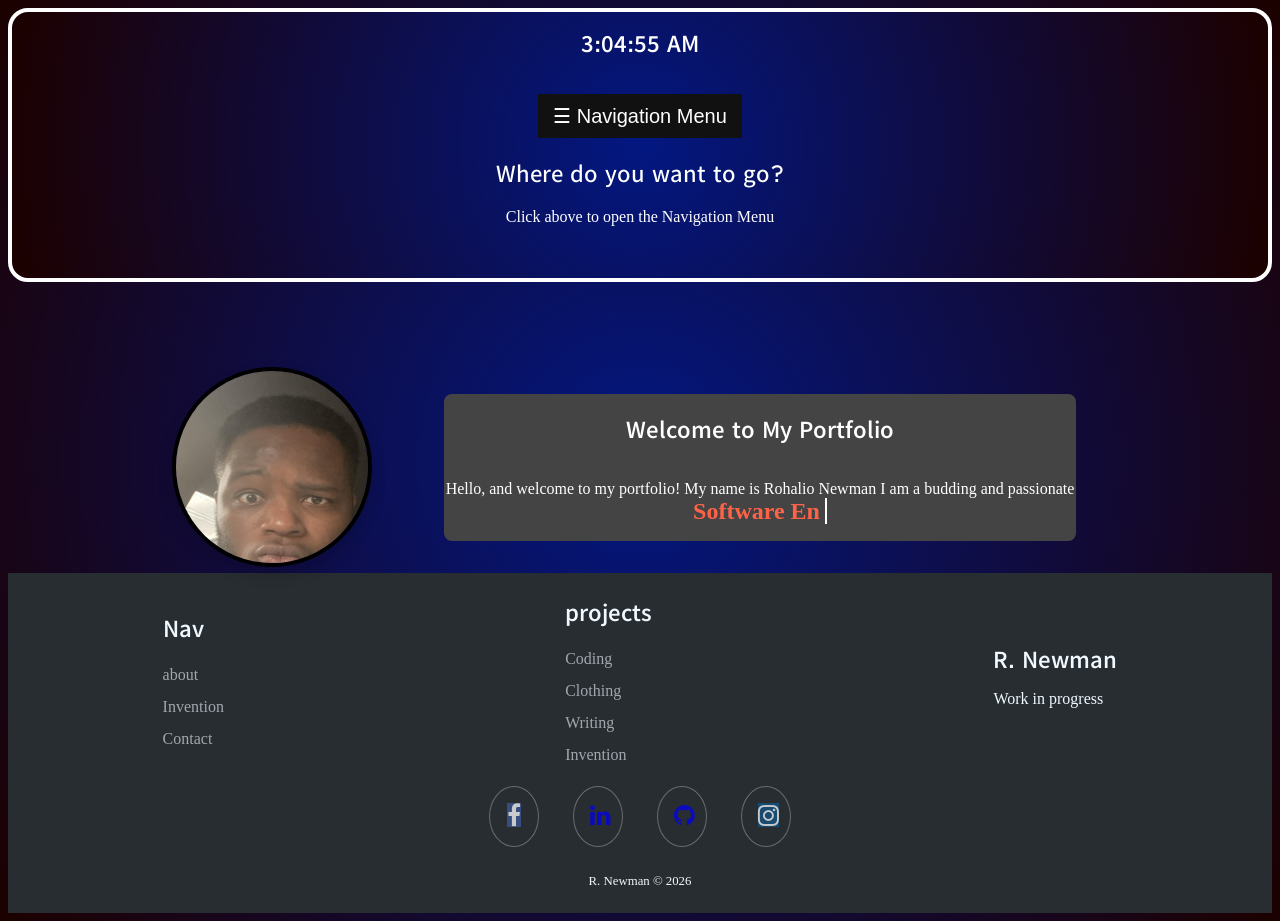
==== index.html @ ec1507cc "changed the home page back to the index from deployment, fixed nav issue on the cloting page" ====
<!DOCTYPE html>
<html lang="en">

<head>
    <meta charset="UTF-8">
    <meta name="viewport" content="width=device-width, initial-scale=1.0">
    <title>Portfolio</title>
    <style>
        @import url('https://fonts.googleapis.com/css2?family=Kedebideri&family=Londrina+Solid:wght@100;300;400;900&display=swap');
    </style>
    <link rel="stylesheet" href="https://cdnjs.cloudflare.com/ajax/libs/font-awesome/4.7.0/css/font-awesome.min.css">
    <link rel="stylesheet" href="styles.css">
    <script src="script.js" defer></script>
</head>

<body>
    <header>
        <div id="clock"></div>

        <div id="mySidebar" class="sidebar">
            <a href="#" id="closebtn" class="closebtn">&times;</a>
            <a href="about.html">About</a>
            <button class="dropdown-btn">Projects
                <i class="fa fa-caret-down"></i>
            </button>
            <div class="dropdown-container">
                <a href="coding-projects.html">coding</a>
                <a href="clothing-projects.html">clothing</a>
                <a href="writing-projects.html">writing</a>
            </div>
            <a href="invention-pitch-deck.html">Invention</a>
            <a href="contact.html">Contact</a>
        </div>

        <div id="main">
            <button id="openbtn" class="openbtn" onclick="openNav()">&#9776; Navigation Menu</button>
            <h2>Where do you want to go?</h2>
            <p>Click above to open the Navigation Menu</p>
        </div>

    </header>
    <main>

        <section id="home">
            <div class="headshot"><img src="clothing pics/default headshot.png" alt="Rohalio Newman's Headshot"
                    width="200" height="250" style="display: block; margin: 0 auto;"></div>
            <div class="content">
                <h1>Welcome to My Portfolio</h1>
                <p>Hello, and welcome to my portfolio! My name is Rohalio Newman I am a budding and passionate <br><span
                        id="typing-text"></span></p>
            </div>
        </section>
    </main>
    <div class="footer-dark">
        <footer>
            <div class="container">

                <div class="footer-nav">
                    <h3>Nav</h3>
                    <ul>
                        <li><a href="about.html">about</a></li>
                        <li><a href="invention-pitch-deck.html">Invention</a></li>
                        <li><a href="contact.html">Contact</a></li>
                    </ul>
                </div>
                <div class="footer-projects">
                    <h3>projects</h3>
                    <ul>
                        <li><a href="coding-projects.html">Coding</a></li>
                        <li><a href="clothing-projects.html">Clothing</a></li>
                        <li><a href="writing-projects.html">Writing</a></li>
                        <li><a href="invention-pitch-deck.html">Invention</a></li>
                    </ul>
                </div>
                <div class="footer-about">
                    <h3>R. Newman</h3>
                    <p>Work in progress</p>
                </div>
            </div>
            <div class="social">
                <a href="https://www.facebook.com/Rory.Newman19" target="_blank"><i class="fa fa-facebook"></i></a>
                <a href="https://www.linkedin.com/in/rohalionewman" target="_blank"><i class="fa fa-linkedin"></i></a>
                <a href="https://github.com/Metrion1" target="_blank"><i class="fa fa-github"></i></a>
                <a href="https://www.instagram.com/feliciano_luxe/" target="_blank"><i class="fa fa-instagram"></i></a>
            </div>
            <p class="copyright">R. Newman © 2026</p>
        </footer>
    </div>
</body>

</html>
---- styles.css ----
/***********************General Styles***************************/
body {
background: #031780;
background: radial-gradient(circle,rgba(3, 23, 128, 1) 1%, rgba(28, 1, 1, 1) 98%);
}

/*************************Text Styles*****************************/
h1,h2,h3,h4,h5,h6{
  font-family: "Kedebideri", sans-serif;
  font-style: normal;
}

h1 {
  font-weight: 700;
  font-style: bold;
  color: white;
}

h2 {
   font-weight: 600;
   font-style: bold;
}

h3 {
  font-weight: 500;
  font-style: bold;
}

span {
  color: white;
}
span a {
  color: red;
  text-decoration: none;
  hover {
    text-decoration: underline;
    text-decoration-color: white;
  }
}

#clock {
  font-family: "Kedebideri", sans-serif;
  font-style: normal;
  font-weight: 700;
  font-size: 1.5rem;
  color: white;
  text-align: center;
  margin-bottom: 1rem;
}
/**header**/
header {
  background-image: radial-gradient(circle,rgba(3, 23, 128, 1) 1%, rgba(28, 1, 1, 1) 98%);
  color: white;
  border: 4px solid #fff;
  border-radius: 20px;
  padding: 1rem;
  text-align: center;
}

nav ul {
  list-style-type: none;
  margin: 0;
  padding: 0;
  flex-direction: column;
  gap: 1.5rem;
}

nav ul li a {
  color: white;
  text-decoration: none;
  display: block;
  text-align: center;
  padding: 8px 12px;
  font-weight: bold;
}

/*************************Link Styles*****************************/
/*************************home page Styles*****************************/
#home {
  display: flex;
  align-items: center;   /* vertically centers the image beside the text */
  justify-content: center;
  gap: 40px;             /* space between image and text block */
  margin-top: 80px;      /* moves the whole section downward */
}
.headshot {
position: center;
width: 12rem;
height: 12rem;
border-radius: 50%; /* Makes the container a perfect circle */
overflow: hidden;    /* Clips the image edges */
border: 4px solid black; /* Adds a bubble-like border outline */
box-shadow: 0 8px 16px rgba(0,0,0,0.15); /* Adds a 3D depth effect */
}

#typing-text {
  color: #ff6347; /* Tomato color for the typing text */
  font-weight: bold;
  font-size: 1.5rem;
  border-right: 2px solid white; /* Simulates a cursor */
  padding-right: 5px;
  animation: blink-caret 0.75s step-end infinite; /* Blinking effect for the cursor */
}
/*****************************Clothing Project Styles*****************************/

.clothing-content {
    border-radius: 8px;
    background-color: #444;
    display: flex;
    justify-content: space-around;
    flex-direction: column;
    text-align: center;
    color: white;
    padding: auto;
    margin: 2rem 2rem;
    width: fit-content;
  }
.clothing-pics {
  display: grid;
  /* Creates auto-fitting columns that are at least 250px wide */
  grid-template-columns: repeat(auto-fit, minmax(15rem, 0fr));
  gap: 1rem 1rem; /* Adds space between the images */
  
}
.clothing-pics img {
  width: 9rem;        /* Sets a unified width */
  height: 14rem;       /* Sets a unified height */
  object-fit: cover;   /* Crops the image cleanly to prevent distortion */
  border-radius: 8rem;
}
/*************************Nav Styles*****************************/
/* The sidebar menu */
.sidebar {
  height: 100%; /* 100% Full-height */
  width: 0; /* 0 width - change this with JavaScript */
  position: fixed; /* Stay in place */
  z-index: 1; /* Stay on top */
  top: 0;
  left: 0;
  background-color: #111; /* Black*/
  overflow-x: hidden; /* Disable horizontal scroll */
  padding-top: 60px; /* Place content 60px from the top */
  transition: 0.5s; /* 0.5 second transition effect to slide in the sidebar */
}

.sidenav a, .dropdown-btn {
  padding: 6px 8px 6px 16px;
  text-decoration: none;
  font-size: 20px;
  color: #818181;
  display: block;
  border: none;
  background: none;
  width:100%;
  text-align: Center;
  cursor: pointer;
  outline: none;
}

/* The sidebar links */
.sidebar a {
  padding: 8px 8px 8px 32px;
  font-size: 25px;
  color: #818181;
  display: block;
  transition: 0.3s;
}

/* When you mouse over the navigation links, change their color */
.sidebar a:hover {
  color: #f1f1f1;
}

/* Position and style the close button (top right corner) */
.sidebar .closebtn {
  position: absolute;
  top: 0;
  right: 25px;
  font-size: 36px;
  margin-left: 50px;
}

/* The button used to open the sidebar */
.openbtn {
  font-size: 20px;
  cursor: pointer;
  background-color: #111;
  color: white;
  padding: 10px 15px;
  border: none;
}

.openbtn:hover {
  background-color: #444;
}

#main {
  transition: margin-left .5s; /* If you want a transition effect */
  padding: 20px;
}



/*************************footer styles*****************************/
footer .container {
display: flex;
  flex-wrap: wrap;
  justify-content: space-around;
  align-items: center;
  flex-direction: row;
  gap: 2rem;
}

.footer-dark {
flex-direction: row;
  padding: 1.5rem 0;
  color: #f0f9ff;
  background-color: #282d32;
}

.footer-dark h3 {
margin-top: 0;
  margin-bottom: .8rem;
  font-weight: bold;
  font-size: 1.5rem;
}

.footer-dark ul {
  padding: 0rem;
  list-style: none;
  line-height: 2rem;
  font-size: 1rem;
  margin-bottom: 0rem;
}

.footer-dark ul a {
  color:inherit;
  text-decoration:none;
  opacity:0.6;
}

.footer-dark ul a:hover {
  opacity:0.8;
}



.footer-dark .item.text {
  margin-bottom:2rem;
}



.footer-dark .item.text p {
  opacity:0.6;
  margin-bottom:0;
}

footer .social {
  text-align:center;
  padding: 1rem;
}

footer .social > a {
  font-size: 1.5rem;
  border-radius:50%;
  box-shadow:0 0 0 1px grey;
  display: inline-block;
  text-align:center;
  margin: 0 1rem;
  padding: 1rem;
  width: 1rem;
  opacity:0.75;
}



.fa:hover {
  opacity: 0.7;
}

.fa-facebook {
  background: #3B5998;
  color: white;
}

.fa-twitter {
  background: #55ACEE;
  color: white;
}

.fa-instagram {
  background: #125688;
  color: white;
}

.fa-snapchat{
  background: #fffc00;
  color: white;
  text-shadow: -1px 0 black, 0 1px black, 1px 0 black, 0 -1px black;
}


.footer-dark .copyright {
  text-align:center;
  font-size: .8rem;
  margin-bottom:0;
}

/*************************Media Queries*****************************/

/* Media Query for Large screens */
@media (min-width: 1281px) {


  .content {
    border-radius: 8px;
    background-color: #444;
    display: flex;
    flex-direction: column;
    text-align: center;
    color: white;
    padding: auto;
    margin: 2rem 2rem;
    width: 50%;
  }
}

/* Media Query for Laptops and Desktops */
@media (min-width: 1025px) and (max-width: 1280px) {


 .content {
    border-radius: 8px;
    background-color: #444;
    display: flex;
    flex-direction: column;
    text-align: center;
    color: white;
    padding: auto;
    margin: 2rem 2rem;
    width: 50%;
  }
}

/* Media Query for Tablets Ipads portrait mode */
@media (min-width: 768px) and (max-width: 1024px) {

  .content {
    border-radius: 8px;
    background-color: #444;
    display: flex;
    flex-direction: column;
    text-align: center;
    color: white;
    padding: auto;
    margin: 2rem 2rem;
    width: 50%;
  }
}

@media (max-width:991px) {
  .footer-dark .item.social {
    text-align:center;
    margin-top:1.5rem;
  }

  .content {
    border-radius: 8px;
    background-color: #444;
    display: flex;
    flex-direction: column;
    text-align: center;
    color: white;
    padding: auto;
    margin: 2rem 2rem;
    width: 50%;
  }
}

/*******************Mobile Styles*****************************/
/* Media Query for low resolution  Tablets, Ipads */
@media (min-width: 481px) and (max-width: 767px) {

 .content {
    border-radius: 8px;
    background-color: #444;
    display: flex;
    flex-direction: column;
    text-align: center;
    color: white;
    padding: auto;
    margin: 2rem 2rem;
    width: 50%;
  }
}

@media (max-width:767px) {
  .footer-dark .item.text {
    margin-bottom:0;
  }

  .content {
    border-radius: 8px;
    background-color: #444;
    display: flex;
    flex-direction: column;
    text-align: center;
    color: white;
    padding: auto;
    margin: 2rem 2rem;
    width: 50%;
  }
}

@media (max-width:767px) {
  .footer-dark .item:not(.social) {
    text-align:center;
    padding-bottom:1.5rem;
  }

  .content {
    border-radius: 8px;
    background-color: #444;
    display: flex;
    flex-direction: column;
    text-align: center;
    color: white;
    padding: auto;
    margin: 2rem 2rem;
    width: 50%;
  }
}
@media (max-width: 480px) {
 .content {
    border-radius: 8px;
    background-color: #444;
    display: flex;
    flex-direction: column;
    text-align: center;
    color: white;
    padding: auto;
    margin: 2rem 2rem;
    width: 50%;
  }
}

@media screen and (max-height: 450px) {
  .sidebar {padding-top: 15px;}
  .sidebar a {font-size: 18px;}

  .content {
    border-radius: 8px;
    background-color: #444;
    display: flex;
    flex-direction: column;
    text-align: center;
    color: white;
    padding: auto;
    margin: 2rem 2rem;
    width: 50%;
  }
}
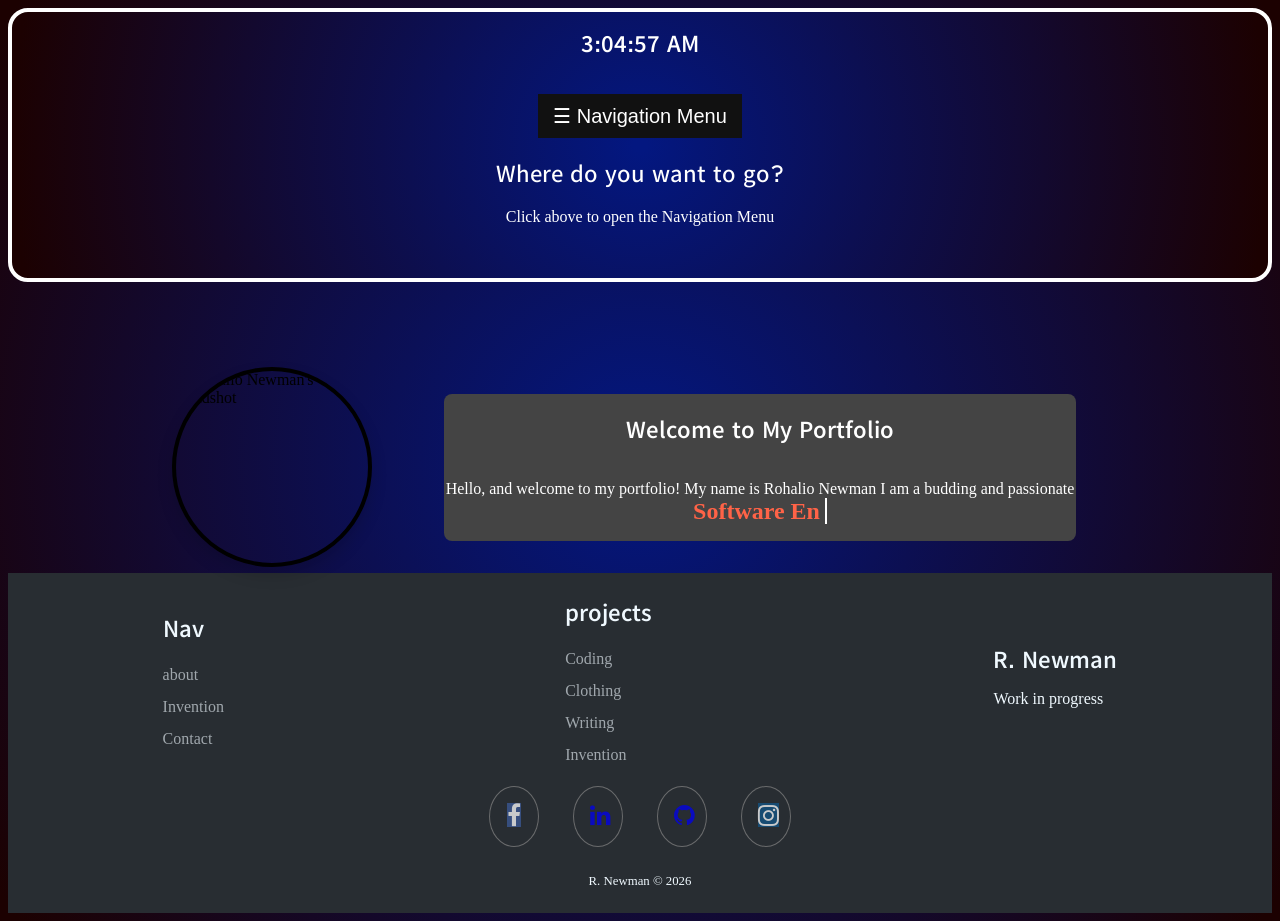
==== commit 9f0b6906: "fixed the spaccing int he picture links for clothing page and home page" ====
--- a/index.html
+++ b/index.html
@@ -42,7 +42,7 @@
     <main>
 
         <section id="home">
-            <div class="headshot"><img src="clothing pics/default headshot.png" alt="Rohalio Newman's Headshot"
+            <div class="headshot"><img src="../My-protfolio-webpage/clothing-pics/default-headshot.png" alt="Rohalio Newman's Headshot"
                     width="200" height="250" style="display: block; margin: 0 auto;"></div>
             <div class="content">
                 <h1>Welcome to My Portfolio</h1>
